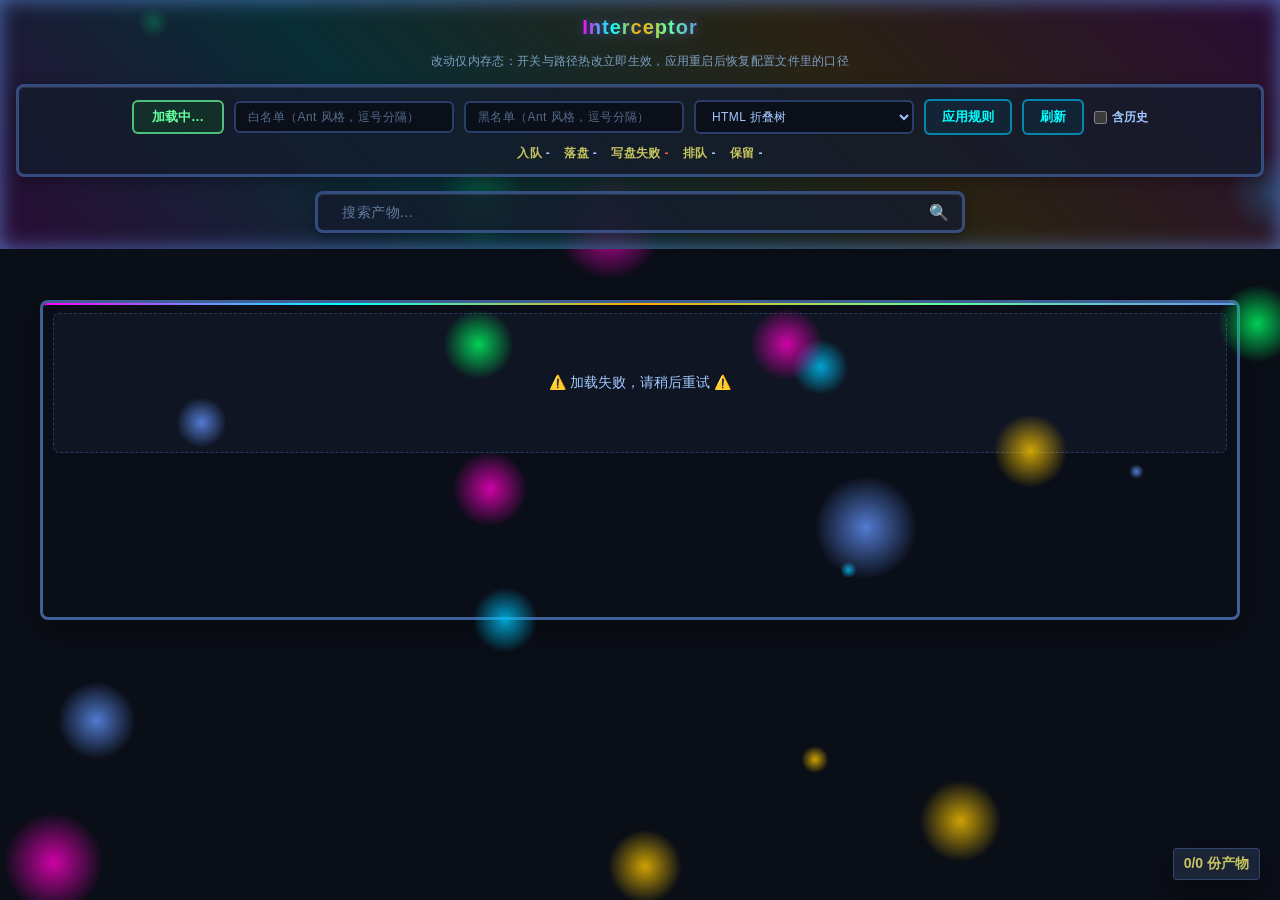
==== src/main/resources/analysis/html/interceptor.html @ ca0f51cb "v1.0.0" ====
<!DOCTYPE html>
<html lang="zh-CN">
<head>
    <meta charset="UTF-8">
    <meta name="viewport" content="width=device-width, initial-scale=1.0">
    <link rel="icon" href="[data-uri]">
    <title>Interceptor</title>
    <style>
        :root {
            color-scheme: dark;
        }

        * {
            margin: 0;
            padding: 0;
            box-sizing: border-box;
            font-family: "Microsoft YaHei UI", ui-rounded, sans-serif;
        }

        body {
            background-color: #0a0e17;
            color: #c1c1c1;
            font-size: small;
            padding: 20px;
            padding-top: 300px;
            min-height: 100vh;
            overflow-x: hidden;
        }

        .particles {
            position: fixed;
            top: 0;
            left: 0;
            width: 100%;
            height: 100%;
            pointer-events: none;
            z-index: 1;
        }

        @keyframes float {
            0% { transform: translateY(0) translateX(0); opacity: 0.5; }
            25% { transform: translateY(-50px) translateX(50px); opacity: 0.8; }
            50% { transform: translateY(-25px) translateX(-50px); opacity: 0.5; }
            75% { transform: translateY(50px) translateX(25px); opacity: 0.8; }
            100% { transform: translateY(0) translateX(0); opacity: 0.5; }
        }

        .container {
            max-width: 1200px;
            margin: 0 auto;
        }

        header {
            text-align: center;
            position: fixed;
            top: 0;
            left: 0;
            right: 0;
            z-index: 1000;
            display: flex;
            flex-direction: column;
            gap: 14px;
            padding: 16px;
            background: linear-gradient(45deg, #ff00ff22, #00ffff22, #ffaa0022, #ff00ff22);
            backdrop-filter: blur(1px);
            box-shadow: inset 0 0 20px #6495edaa;
            background-color: rgba(10, 14, 23, 0.72);
        }

        h1 {
            align-self: center;
            background: linear-gradient(90deg, #ff00ff, #00ffff, #ffaa00, #64ff9e, #6495ed);
            -webkit-background-clip: text;
            background-clip: text;
            color: transparent;
            font-size: 1.25rem;
            margin: 0;
            font-weight: 700;
            letter-spacing: 1px;
            filter: drop-shadow(0 0 6px rgba(100, 150, 255, 0.45));
        }

        .memo {
            align-self: center;
            margin: 0;
            color: #8fb4e0;
            font-size: 12px;
            letter-spacing: 0.3px;
            opacity: 0.85;
            text-align: center;
        }

        .op-status {
            display: none;
            flex-basis: 100%;
            text-align: center;
            font-size: 12px;
            font-weight: 700;
            letter-spacing: 0.3px;
        }

        .op-status.show {
            display: block;
        }

        .op-status.err {
            color: #ff6b6b;
        }

        .op-status.ok {
            color: #64ff9e;
        }

        .control-panel {
            display: flex;
            flex-wrap: wrap;
            align-items: center;
            justify-content: center;
            gap: 10px;
            background: rgba(20, 28, 44, 0.8);
            border: 3px solid rgba(100, 150, 255, 0.4);
            border-radius: 8px;
            padding: 12px 16px;
            box-shadow: 0 4px 15px rgba(0, 0, 0, 0.3), inset 0 1px 0 rgba(255, 255, 255, 0.1);
        }

        .panel-label {
            color: #a0c8ff;
            font-weight: 700;
            font-size: 13px;
        }

        .toggle-btn {
            padding: 6px 18px;
            border-radius: 6px;
            border: 2px solid rgba(100, 255, 158, 0.7);
            background: rgba(20, 60, 40, 0.6);
            color: #64ff9e;
            font-weight: 700;
            font-size: 13px;
            cursor: pointer;
            transition: box-shadow .3s, border-color .3s, color .3s;
        }

        .toggle-btn.on {
            border-color: rgba(255, 170, 0, 0.8);
            background: rgba(70, 50, 14, 0.6);
            color: #ffaa00;
        }

        .toggle-btn:hover {
            box-shadow: 0 0 14px rgba(100, 150, 255, 0.5);
            filter: brightness(1.15);
        }

        .rule-input {
            width: 220px;
            padding: 7px 12px;
            color: #a0c8ff;
            background: rgba(10, 15, 25, 0.9);
            border: 2px solid rgba(100, 150, 255, 0.35);
            border-radius: 6px;
            outline: none;
            font-family: inherit;
            font-size: 12px;
            letter-spacing: 0.4px;
            transition: border-color .3s, box-shadow .3s;
        }

        .rule-input:focus {
            color: #ffffff;
            border-color: rgba(0, 200, 255, 0.8);
            box-shadow: 0 0 12px rgba(0, 150, 255, 0.35);
        }

        .rule-input::placeholder {
            color: rgba(160, 200, 255, 0.5);
        }

        .search-box {
            width: 100%;
            max-width: 650px;
            position: relative;
            align-self: center;
        }

        .search-box input {
            width: 100%;
            padding: 10px 24px;
            padding-right: 44px;
            color: #a0c8ff;
            background: rgba(20, 28, 44, 0.8);
            border: 3px solid rgba(100, 150, 255, 0.4);
            border-radius: 8px;
            outline: none;
            font-family: inherit;
            font-size: 14px;
            font-weight: 600;
            letter-spacing: 0.5px;
            box-shadow: 0 4px 15px rgba(0, 0, 0, 0.3),
            inset 0 1px 0 rgba(255, 255, 255, 0.1);
            transition: color .4s, border-color .4s, box-shadow .4s;
        }

        .search-box input:focus {
            color: #ffffff;
            border-color: rgba(0, 200, 255, 0.8);
            box-shadow: 0 8px 25px rgba(0, 100, 255, 0.4),
            0 0 20px rgba(0, 150, 255, 0.3),
            inset 0 1px 0 rgba(255, 255, 255, 0.2);
        }

        .search-box input::placeholder {
            color: rgba(160, 200, 255, 0.55);
            font-weight: 400;
        }

        .search-box::after {
            content: "🔍";
            position: absolute;
            right: 16px;
            top: 50%;
            transform: translateY(-50%);
            font-size: 1rem;
            color: #c6c45e;
            pointer-events: none;
        }

        .apply-btn {
            padding: 7px 16px;
            border-radius: 6px;
            border: 2px solid rgba(0, 200, 255, 0.6);
            background: rgba(16, 40, 60, 0.7);
            color: #00ffff;
            font-weight: 700;
            font-size: 13px;
            cursor: pointer;
            transition: box-shadow .3s, filter .3s;
        }

        .apply-btn:hover {
            box-shadow: 0 0 14px rgba(0, 200, 255, 0.55);
            filter: brightness(1.15);
        }

        .stats {
            display: flex;
            gap: 14px;
            color: #c6c45e;
            font-size: 12px;
            font-weight: 700;
            letter-spacing: 0.4px;
        }

        .stats span b {
            color: #a0c8ff;
        }

        .stats .err b {
            color: #ff5555;
        }

        .history-toggle {
            display: flex;
            align-items: center;
            gap: 5px;
            color: #a0c8ff;
            font-size: 12px;
            font-weight: 700;
            cursor: pointer;
            user-select: none;
        }

        .history-toggle input {
            accent-color: #6495ed;
            cursor: pointer;
        }

        .list-container {
            margin: 0;
            padding: 0;
            border: 3px solid #6495ed99;
            background-color: rgba(10, 15, 25, 0.8);
            border-radius: 8px;
            box-shadow: 0 10px 30px rgba(0, 0, 0, 0.4);
            transition: box-shadow .3s, border-color .3s;
            position: relative;
            overflow: hidden;
            min-height: 320px;
        }

        .list-container:hover {
            box-shadow: 0 0 20px rgba(100, 149, 237, 0.3);
            border-color: #00bfff;
        }

        .list-container::before {
            content: '';
            position: absolute;
            top: 0;
            left: 0;
            right: 0;
            height: 2px;
            background: linear-gradient(90deg, #ff00ff, #00ffff, #ffaa00, #64ff9e, #6495ed);
        }

        .outputs-list {
            display: flex;
            flex-direction: column;
            padding: 0;
        }

        .output-item {
            --accent: 0, 255, 255;
            display: flex;
            position: relative;
            margin: 10px 10px 10px 20px;
            border: 2px solid rgba(44, 61, 89, 0.8);
            border-left: 3px solid rgba(var(--accent), 0.85);
            border-radius: 6px;
            box-shadow:
            inset 0 0 14px #4433ff99,
            inset 16px -6px 18px -14px rgba(var(--accent), 0.65);
            transition: border-color .3s, box-shadow .3s, transform .3s;
        }

        .output-item::after {
            content: '';
            position: absolute;
            top: 0;
            right: 0;
            width: 20px;
            height: 20px;
            background: linear-gradient(225deg, rgba(var(--accent), 0.8), transparent 62%);
            border-radius: 0 4px 0 0;
            opacity: .5;
            transition: opacity .3s;
        }

        .output-item:hover {
            border-color: rgba(var(--accent), 0.55);
            border-left-color: rgb(var(--accent));
            box-shadow:
            inset 0 0 14px #4433ff99,
            inset 16px -6px 22px -12px rgba(var(--accent), 0.95),
            0 0 18px rgba(var(--accent), 0.22),
            0 6px 18px rgba(0, 0, 0, 0.35);
            transform: translateX(3px);
        }

        .output-item:hover::after {
            opacity: 1;
        }

        .output-item:nth-child(5n + 1) { --accent: 0, 255, 255; }
        .output-item:nth-child(5n + 2) { --accent: 100, 150, 255; }
        .output-item:nth-child(5n + 3) { --accent: 255, 0, 255; }
        .output-item:nth-child(5n + 4) { --accent: 255, 170, 0; }
        .output-item:nth-child(5n + 5) { --accent: 100, 255, 158; }

        .output-item a {
            display: block;
            padding: 6px 10px;
            color: rgb(var(--accent));
            font-weight: bold;
            font-size: 13px;
            text-decoration: none;
            word-break: break-all;
            user-select: all;
            transition: color .3s, text-shadow .3s;
        }

        .output-item a::before {
            content: '';
            display: inline-block;
            width: 0;
            height: 0;
            margin-right: 9px;
            border-left: 5px solid rgba(var(--accent), 0.9);
            border-top: 4px solid transparent;
            border-bottom: 4px solid transparent;
            vertical-align: middle;
            transition: transform .3s;
        }

        .output-item:hover a::before {
            transform: translateX(3px);
        }

        .output-item a:hover {
            color: #ffffff;
            text-shadow: 0 0 10px rgba(var(--accent), 0.75);
        }

        .empty-state {
            text-align: center;
            padding: 60px 20px;
            color: #a0c8ff;
            font-size: 14px;
            background: rgba(20, 28, 44, 0.5);
            border-radius: 6px;
            border: 1px dashed rgba(100, 149, 237, 0.3);
            margin: 10px;
        }

        .loading {
            text-align: center;
            padding: 40px 20px;
            color: #c6c45e;
            font-size: 14px;
        }

        .loading::after {
            content: "";
            display: inline-block;
            width: 30px;
            height: 30px;
            border: 3px solid rgba(198, 196, 94, 0.2);
            border-radius: 50%;
            border-top-color: #c6c45e;
            animation: spin 1s ease-in-out infinite;
            margin-left: 15px;
            box-shadow: 0 0 15px rgba(198, 196, 94, 0.5);
        }

        .count-display {
            position: fixed;
            bottom: 20px;
            right: 20px;
            background: rgba(29, 38, 59, 0.9);
            color: #c6c45e;
            padding: 6px 10px;
            border-radius: 4px;
            border: 1px solid rgba(100, 149, 237, 0.3);
            box-shadow: 0 10px 30px rgba(0, 0, 0, 0.4);
            font-size: 14px;
            font-weight: 700;
            z-index: 999;
        }

        @keyframes pulse {
            0% { transform: scale(1); }
            50% { transform: scale(1.05); }
            100% { transform: scale(1); }
        }

        @keyframes spin {
            to { transform: rotate(360deg); }
        }

        @media (max-width: 768px) {
            h1 { font-size: 1.1rem; }
            body { padding-top: 300px; }
            .rule-input { width: 100%; }
        }
    </style>
</head>
<body>
<div class="particles" id="particles"></div>
<div class="container">
    <header>
        <h1>Interceptor</h1>
        <p class="memo">改动仅内存态：开关与路径热改立即生效，应用重启后恢复配置文件里的口径</p>
        <div class="control-panel">
            <button id="toggleBtn" class="toggle-btn" type="button">加载中…</button>
            <input id="includeInput" class="rule-input" type="text" placeholder="白名单（Ant 风格，逗号分隔）">
            <input id="excludeInput" class="rule-input" type="text" placeholder="黑名单（Ant 风格，逗号分隔）">
            <select id="renderSelect" class="rule-input">
                <option value="HTML">HTML 折叠树</option>
                <option value="PUML">PUML 文本</option>
                <option value="PUML_HTML">PUML 图页</option>
                <option value="MERMAID">Mermaid 文本</option>
                <option value="MERMAID_HTML">Mermaid 图页</option>
            </select>
            <button id="applyBtn" class="apply-btn" type="button">应用规则</button>
            <button id="refreshBtn" class="apply-btn" type="button">刷新</button>
            <label class="history-toggle"><input type="checkbox" id="historyToggle">含历史</label>
            <div class="stats">
                <span>入队 <b id="statSubmitted">-</b></span>
                <span>落盘 <b id="statWritten">-</b></span>
                <span class="err">写盘失败 <b id="statDropped">-</b></span>
                <span>排队 <b id="statQueue">-</b></span>
                <span>保留 <b id="statRetention">-</b></span>
            </div>
            <div id="opStatus" class="op-status"></div>
        </div>
        <div class="search-box">
            <input type="text" id="searchInput" placeholder="搜索产物...">
        </div>
    </header>
    <main>
        <div class="list-container">
            <div id="outputsList" class="outputs-list">
                <div class="loading">正在加载产物列表...</div>
            </div>
        </div>
    </main>
</div>
<div id="countDisplay" class="count-display">
    <span id="visibleCount">0</span>/<span id="totalCount">0</span> 份产物
</div>

<script>
    document.addEventListener('DOMContentLoaded', function() {
        const outputsList = document.getElementById('outputsList');
        const toggleBtn = document.getElementById('toggleBtn');
        const includeInput = document.getElementById('includeInput');
        const excludeInput = document.getElementById('excludeInput');
        const applyBtn = document.getElementById('applyBtn');
        const refreshBtn = document.getElementById('refreshBtn');
        const renderSelect = document.getElementById('renderSelect');
        const historyToggle = document.getElementById('historyToggle');
        const searchInput = document.getElementById('searchInput');
        const visibleCount = document.getElementById('visibleCount');
        const totalCount = document.getElementById('totalCount');
        const opStatus = document.getElementById('opStatus');

        let allNames = [];
        let namesTruncated = false;

        // 详情链接必须带上当前页的 token，与 beans 页同理：点进详情是个新请求，不带就 401
        const pageToken = (function () {
            return new URLSearchParams(window.location.search).get('token');
        })();

        // 服务端只认 query string；把 token 与控制参数合并进查询串发 POST
        function postUrl(params) {
            const query = new URLSearchParams(window.location.search);
            for (const key in params) {
                query.set(key, params[key]);
            }
            return 'interceptor?' + query.toString();
        }
        const detailQuery = pageToken ? '?token=' + encodeURIComponent(pageToken) : '';

        let opStatusTimer;

        /** 操作结果必须落到界面上：只打 console 时用户会以为点成功了 */
        function showOpStatus(message, isError) {
            opStatus.textContent = (isError ? '⚠️ ' : '✅ ') + message;
            opStatus.className = 'op-status show ' + (isError ? 'err' : 'ok');
            clearTimeout(opStatusTimer);
            opStatusTimer = setTimeout(function() {
                opStatus.className = 'op-status';
            }, 4000);
        }

        function createParticles() {
            const particlesContainer = document.getElementById('particles');
            const colors = ['rgba(0,200,255,.8)','rgba(255,0,200,.8)','rgba(0,255,100,.8)','rgba(255,200,0,.8)','rgba(100,150,255,.8)'];
            for (let i = 0; i < 20; i++) {
                const particle = document.createElement('div');
                const size = Math.random() * 100 + 10;
                const duration = Math.random() * 15 + 10;
                particle.style.cssText = 'position:absolute;width:' + size + 'px;height:' + size + 'px;' +
                    'left:' + Math.random() * 100 + '%;top:' + Math.random() * 100 + '%;' +
                    'background:radial-gradient(circle,' + colors[i % colors.length] + ' 0%,rgba(0,0,0,0) 70%);' +
                    'border-radius:50%;animation:float ' + duration + 's infinite linear;pointer-events:none;';
                particlesContainer.appendChild(particle);
            }
        }

        async function fetchJson(url, options) {
            const response = await fetch(url, options);
            if (!response.ok) {
                throw new Error('HTTP error! status: ' + response.status);
            }
            return response.json();
        }

        function renderState(state) {
            toggleBtn.textContent = state.active ? '捕获中（点击暂停）' : '已暂停（点击恢复捕获）';
            toggleBtn.classList.toggle('on', state.active);
            if (document.activeElement !== includeInput) {
                includeInput.value = (state.includePaths || []).join(',');
            }
            if (document.activeElement !== excludeInput) {
                excludeInput.value = (state.excludePaths || []).join(',');
            }
            document.getElementById('statSubmitted').textContent = state.submitted;
            document.getElementById('statWritten').textContent = state.written;
            document.getElementById('statDropped').textContent = state.dropped;
            document.getElementById('statQueue').textContent = state.queueSize;
            document.getElementById('statRetention').textContent = state.retention <= 0 ? '∞' : state.retention;
            // 与两个输入框同理：轮询不得覆盖用户正在操作的下拉选择
            if (document.activeElement !== renderSelect) {
                renderSelect.value = state.renderType || 'HTML';
            }
        }

        // 列表渲染上限：磁盘产物可能成百上千，全量渲染会拖垮 DOM；只画最新 N 条，搜索在已取回集合里过滤
        const DISPLAY_LIMIT = 100;

        // 服务端单次回传上限：产物再多也只拉最新这批，避免上千条 JSON 整包传输
        const LIST_FETCH_LIMIT = 500;

        function renderOutputs(names) {
            totalCount.textContent = namesTruncated ? allNames.length + '+' : allNames.length;
            const shown = names.slice(0, DISPLAY_LIMIT);
            visibleCount.textContent = shown.length;
            const countDisplay = visibleCount.parentElement;
            countDisplay.style.animation = 'none';
            setTimeout(() => { countDisplay.style.animation = 'pulse 0.3s'; }, 10);
            if (shown.length === 0) {
                outputsList.innerHTML = '<div class="empty-state">✨ ' +
                    (allNames.length === 0 ? '暂无拦截产物，发个请求试试' : '没有匹配的产物') + ' ✨</div>';
                return;
            }
            // 产物名虽经上游清洗，仍按防御纵深用 textContent 渲染，禁止拼 HTML
            const fragment = document.createDocumentFragment();
            shown.forEach(name => {
                const item = document.createElement('div');
                item.className = 'output-item';
                const link = document.createElement('a');
                link.href = 'interceptor/output/' + encodeURIComponent(name) + detailQuery;
                link.target = '_blank';
                link.textContent = name;
                item.appendChild(link);
                fragment.appendChild(item);
            });
            if (names.length > DISPLAY_LIMIT) {
                const tip = document.createElement('div');
                tip.className = 'empty-state';
                tip.textContent = '仅显示最新 ' + DISPLAY_LIMIT + ' 条，共 ' + names.length + ' 条匹配，可用搜索框缩小范围';
                fragment.appendChild(tip);
            }
            outputsList.innerHTML = '';
            outputsList.appendChild(fragment);
        }

        function filterNames(searchTerm) {
            if (!searchTerm) return allNames;
            const lower = searchTerm.toLowerCase();
            return allNames.filter(function(name) { return name.toLowerCase().includes(lower); });
        }

        async function refresh() {
            try {
                // 默认只取当天日期目录的产物；勾选"含历史"才拉全量。token 与过滤参数统一合并，避免出现两个 ?
                const query = new URLSearchParams(window.location.search);
                if (!historyToggle.checked) {
                    query.set('date', todayDir());
                }
                query.set('limit', String(LIST_FETCH_LIMIT));
                const [state, names] = await Promise.all([
                    fetchJson('interceptor/state' + window.location.search),
                    fetchJson('interceptor/list?' + query.toString())
                ]);
                renderState(state);
                allNames = names;
                namesTruncated = names.length >= LIST_FETCH_LIMIT;
                renderOutputs(filterNames(searchInput.value.trim()));
            } catch (error) {
                outputsList.innerHTML = '<div class="empty-state">⚠️ 加载失败，请稍后重试 ⚠️</div>';
                console.error('加载失败:', error);
            }
        }

        function todayDir() {
            const now = new Date();
            return now.getFullYear()
                + String(now.getMonth() + 1).padStart(2, '0')
                + String(now.getDate()).padStart(2, '0');
        }

        toggleBtn.addEventListener('click', async function() {
            const target = !toggleBtn.classList.contains('on');
            try {
                const state = await fetchJson(postUrl({ active: target }), { method: 'POST' });
                renderState(state);
                showOpStatus(target ? '已开始捕获（仅内存态）' : '已暂停捕获（仅内存态）', false);
            } catch (error) {
                console.error('切换开关失败:', error);
                showOpStatus('切换失败，状态未改变：' + error.message, true);
            }
        });

        applyBtn.addEventListener('click', async function() {
            try {
                const state = await fetchJson(postUrl({
                    include: includeInput.value.trim(),
                    exclude: excludeInput.value.trim(),
                    renderType: renderSelect.value
                }), { method: 'POST' });
                renderState(state);
                showOpStatus('规则已应用（仅内存态）', false);
            } catch (error) {
                console.error('应用规则失败:', error);
                showOpStatus('应用失败，规则未改变：' + error.message, true);
            }
        });

        refreshBtn.addEventListener('click', refresh);
        historyToggle.addEventListener('change', refresh);

        let searchTimer;
        searchInput.addEventListener('input', function() {
            clearTimeout(searchTimer);
            searchTimer = setTimeout(function() {
                renderOutputs(filterNames(searchInput.value.trim()));
            }, 300);
        });

        createParticles();
        refresh();
        // 产物与计数自动跟随，5 秒轮询足够轻
        setInterval(refresh, 5000);
    });
</script>
</body>
</html>
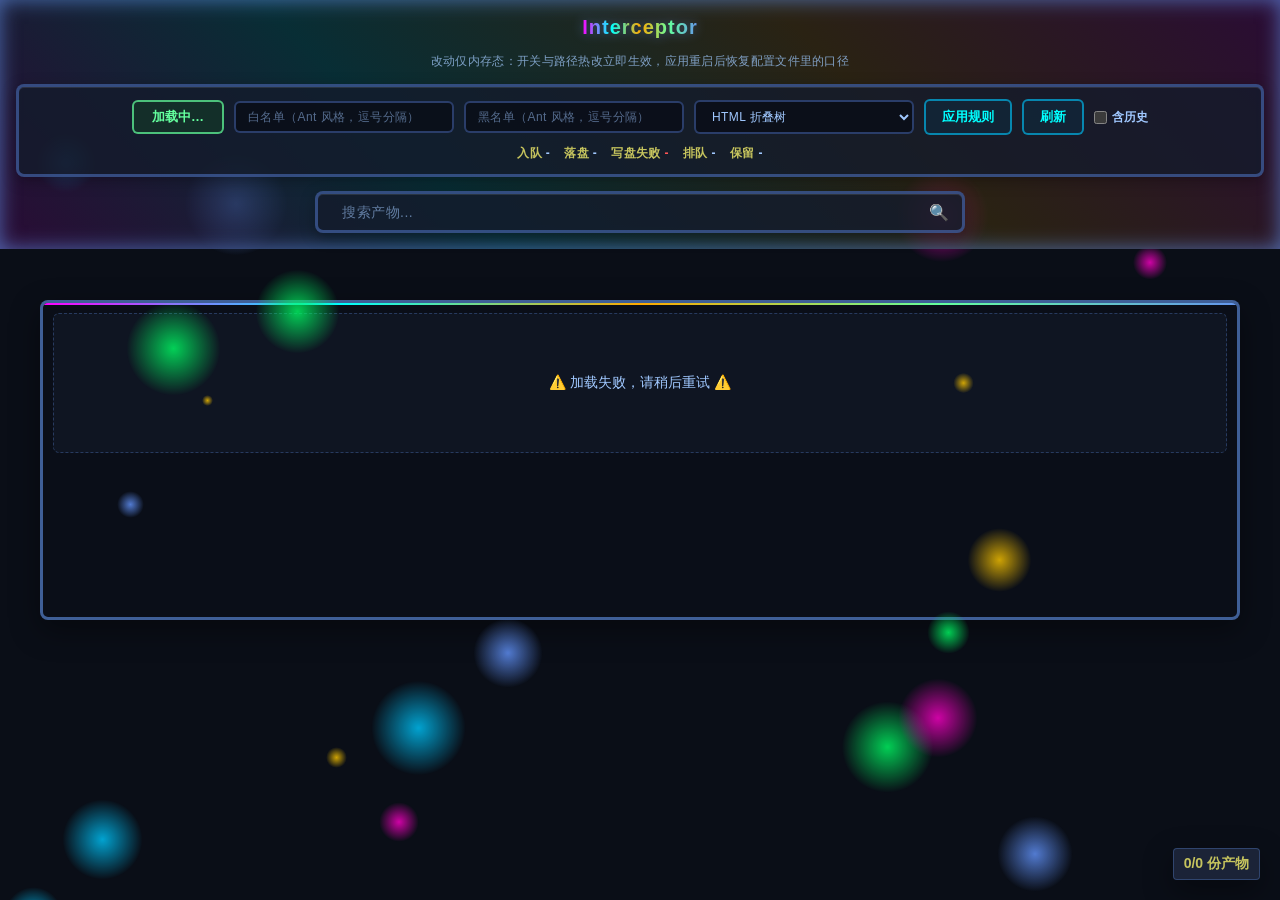
==== commit d15ca036: "feat: 新增 HTML2 数据骨架渲染、产物资源外置与 Bean 采集补漏（2.1.0） - 新增 RenderType.HTML2 + HtmlRender2：产物只写 JSON 数据骨架（键名" ====
--- a/src/main/resources/analysis/html/interceptor.html
+++ b/src/main/resources/analysis/html/interceptor.html
@@ -467,6 +467,7 @@
             <input id="excludeInput" class="rule-input" type="text" placeholder="黑名单（Ant 风格，逗号分隔）">
             <select id="renderSelect" class="rule-input">
                 <option value="HTML">HTML 折叠树</option>
+                <option value="HTML2">HTML 数据骨架</option>
                 <option value="PUML">PUML 文本</option>
                 <option value="PUML_HTML">PUML 图页</option>
                 <option value="MERMAID">Mermaid 文本</option>
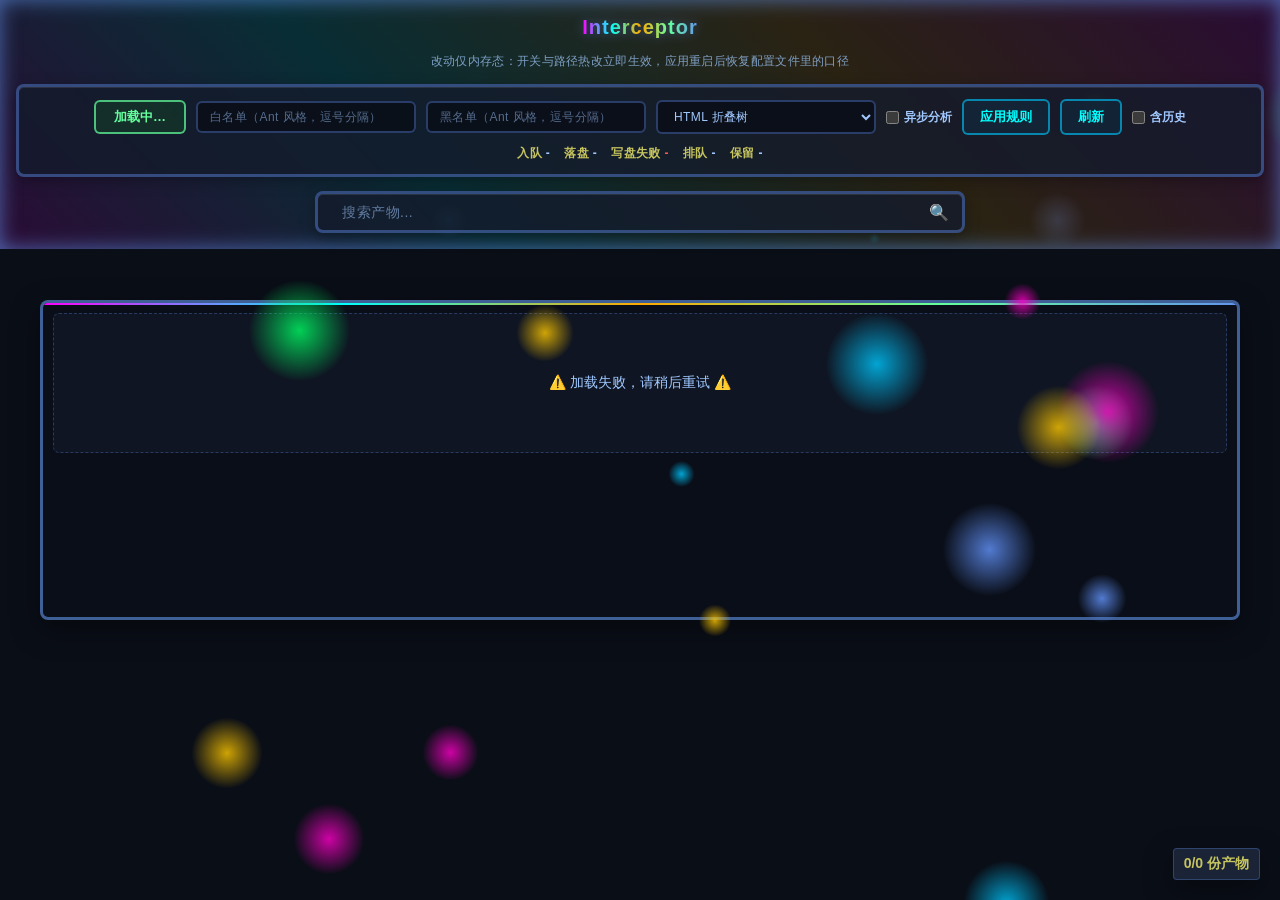
==== commit 6b0858ea: "v2.3.0 feat: 拦截器通道支持异步分析（async-analysis，默认关闭） - 异步分析：单守护线程 + 有界队列，满载降级为请求线程执行；端点可热切，WebFlux 保持自有线程池 " ====
--- a/src/main/resources/analysis/html/interceptor.html
+++ b/src/main/resources/analysis/html/interceptor.html
@@ -473,6 +473,7 @@
                 <option value="MERMAID">Mermaid 文本</option>
                 <option value="MERMAID_HTML">Mermaid 图页</option>
             </select>
+            <label class="history-toggle"><input type="checkbox" id="asyncToggle">异步分析</label>
             <button id="applyBtn" class="apply-btn" type="button">应用规则</button>
             <button id="refreshBtn" class="apply-btn" type="button">刷新</button>
             <label class="history-toggle"><input type="checkbox" id="historyToggle">含历史</label>
@@ -510,6 +511,7 @@
         const applyBtn = document.getElementById('applyBtn');
         const refreshBtn = document.getElementById('refreshBtn');
         const renderSelect = document.getElementById('renderSelect');
+        const asyncToggle = document.getElementById('asyncToggle');
         const historyToggle = document.getElementById('historyToggle');
         const searchInput = document.getElementById('searchInput');
         const visibleCount = document.getElementById('visibleCount');
@@ -586,6 +588,9 @@
             // 与两个输入框同理：轮询不得覆盖用户正在操作的下拉选择
             if (document.activeElement !== renderSelect) {
                 renderSelect.value = state.renderType || 'HTML';
+            }
+            if (document.activeElement !== asyncToggle) {
+                asyncToggle.checked = !!state.asyncAnalysis;
             }
         }
 
@@ -681,7 +686,8 @@
                 const state = await fetchJson(postUrl({
                     include: includeInput.value.trim(),
                     exclude: excludeInput.value.trim(),
-                    renderType: renderSelect.value
+                    renderType: renderSelect.value,
+                    asyncAnalysis: asyncToggle.checked
                 }), { method: 'POST' });
                 renderState(state);
                 showOpStatus('规则已应用（仅内存态）', false);
